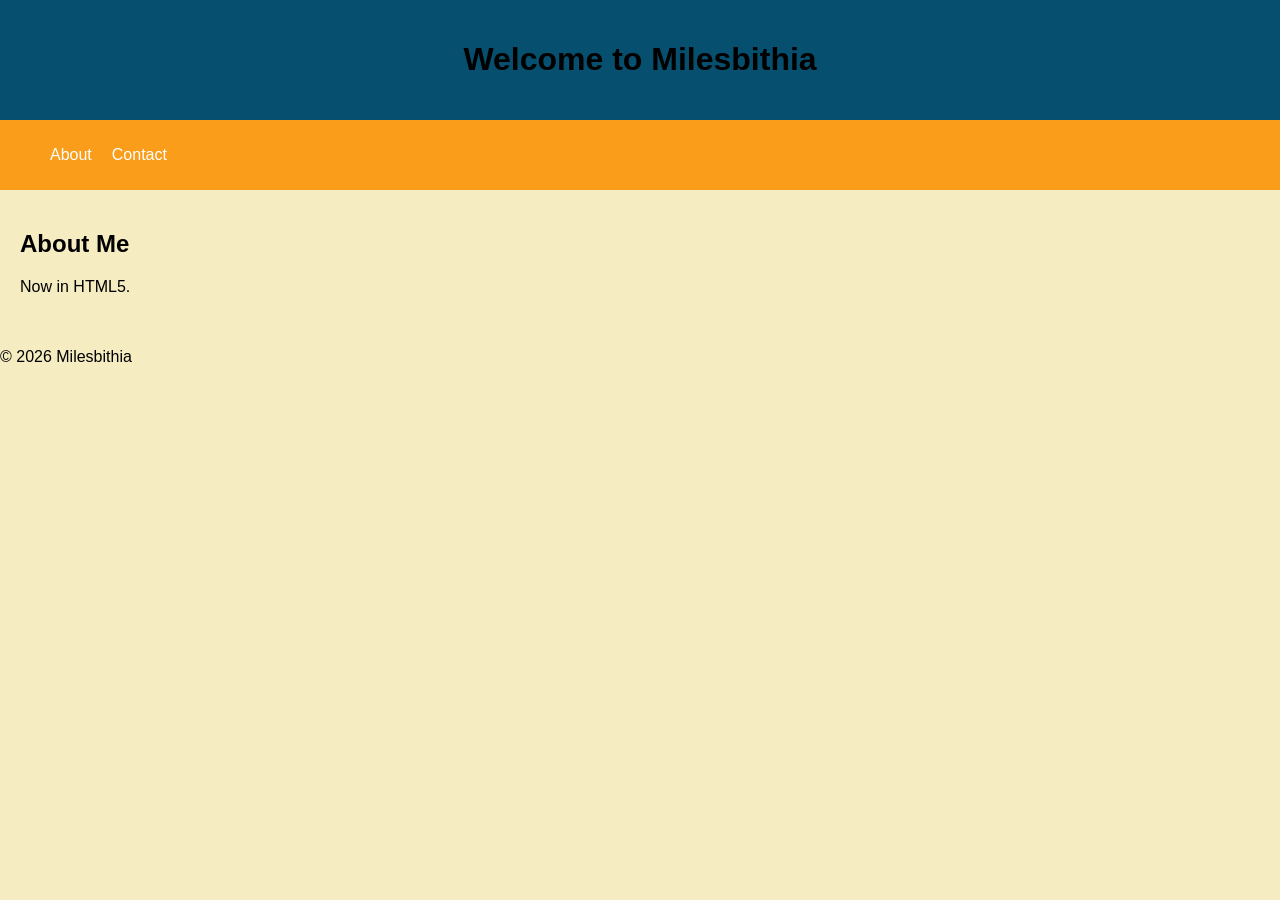
==== index.html @ c991ee43 "Update footer copyright name to Milesbithia" ====
<!DOCTYPE html>
<html lang="en">

<head>
    <meta charset="UTF-8">
    <meta name="viewport" content="width=device-width, initial-scale=1.0">
    <title>My First Website</title>
    <link rel="stylesheet" href="style.css">
</head>

<body>

    <header>
        <h1>Welcome to Milesbithia</h1>
    </header>

    <nav>
        <ul>
            <li><a href="about.html">About</a></li>
            <li><a href="contact.html">Contact</a></li>
        </ul>
    </nav>

    <main>
        <section>
            <h2>About Me</h2>
            <p>Now in HTML5.</p>
        </section>
    </main>

    <footer>
        <p>&copy; 2026 Milesbithia</p>
    </footer>

</body>

</html>
---- style.css ----
body {
    margin: 0;
    font-family: Arial, sans-serif;
    color: black;

    background-color: #f5ecc2;
}

header {
    background-color: #064f6e;
    padding: 20px;
    text-align: center;
}

nav {
    background-color: #f99d1b;
    padding: 10px;
}

nav ul {
    list-style: none;
    display: flex;
    gap: 20px;
}

nav a {
    color: white;
    text-decoration: none;
}

main {
    padding: 20px;
}
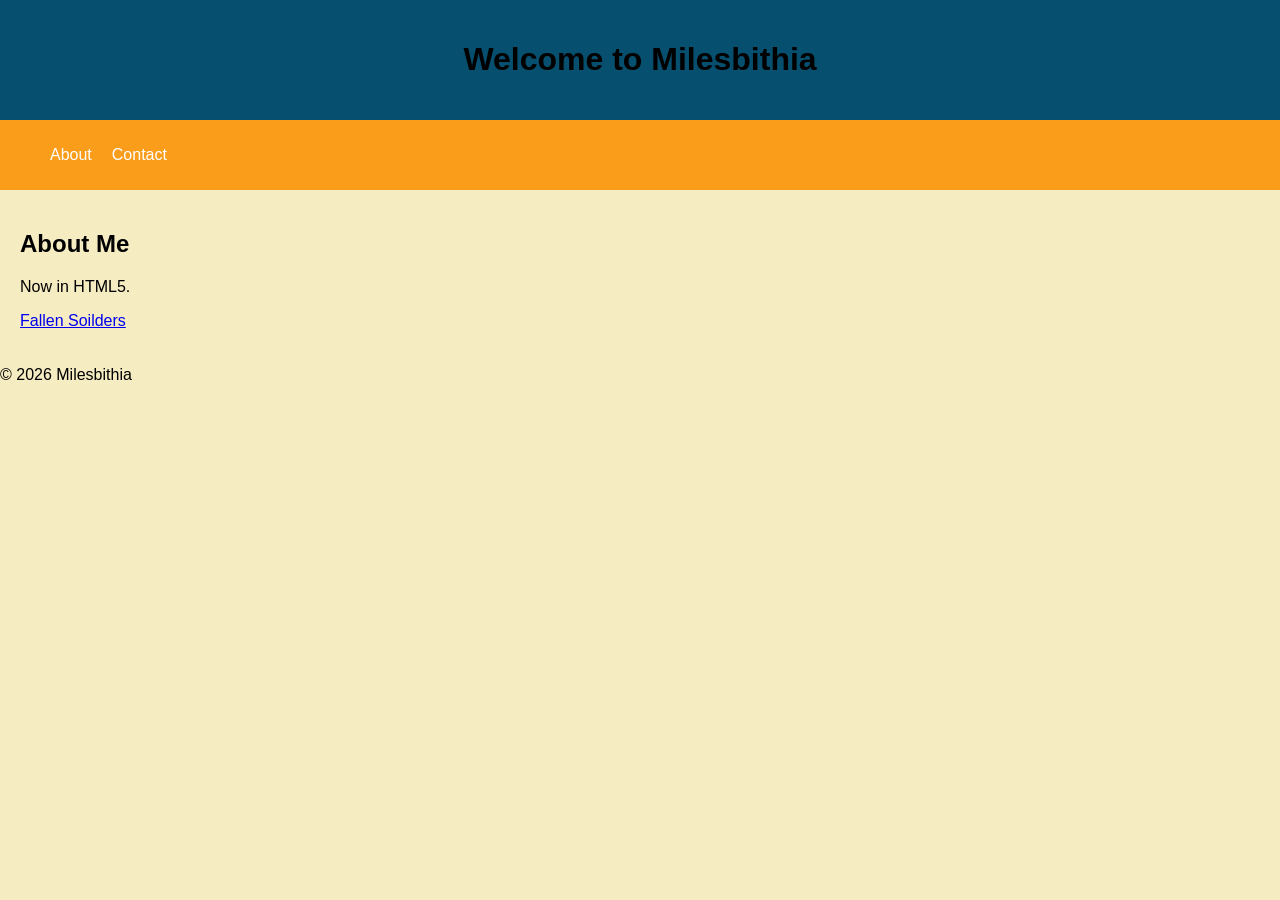
==== commit cc86a59e: "Add link to 'Fallen Soldiers' in About Me section" ====
--- a/index.html
+++ b/index.html
@@ -4,7 +4,7 @@
 <head>
     <meta charset="UTF-8">
     <meta name="viewport" content="width=device-width, initial-scale=1.0">
-    <title>My First Website</title>
+    <title>Milesbithia</title>
     <link rel="stylesheet" href="style.css">
 </head>
 
@@ -25,6 +25,7 @@
         <section>
             <h2>About Me</h2>
             <p>Now in HTML5.</p>
+             <a href="deadpets.html">Fallen Soilders</a>
         </section>
     </main>
 
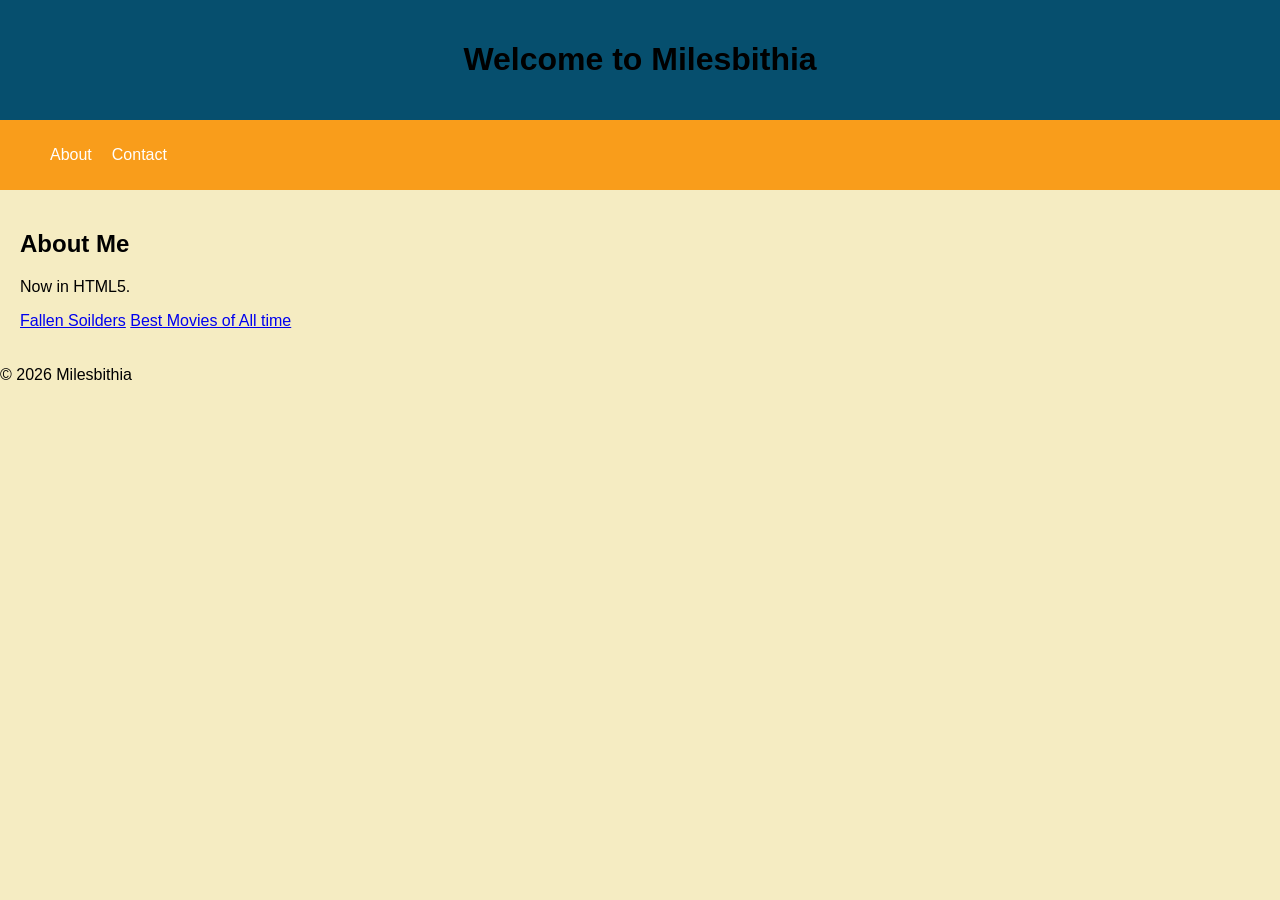
==== commit c21c2007: "Update index.html" ====
--- a/index.html
+++ b/index.html
@@ -26,6 +26,7 @@
             <h2>About Me</h2>
             <p>Now in HTML5.</p>
              <a href="deadpets.html">Fallen Soilders</a>
+            <a href="topmovies.html">Best Movies of All time</a>
         </section>
     </main>
 
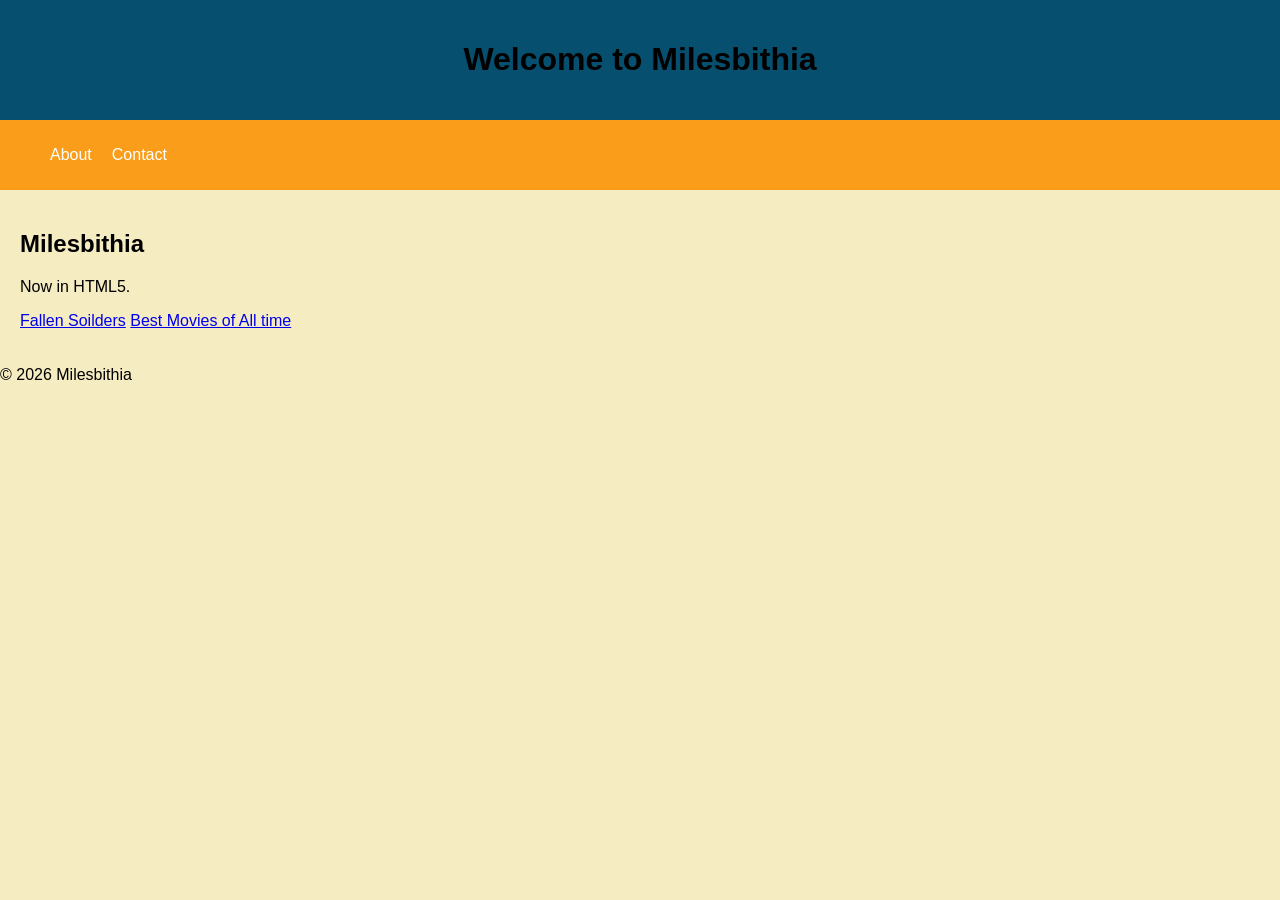
==== commit 916468aa: "Update index.html" ====
--- a/index.html
+++ b/index.html
@@ -23,7 +23,7 @@
 
     <main>
         <section>
-            <h2>About Me</h2>
+            <h2>Milesbithia</h2>
             <p>Now in HTML5.</p>
              <a href="deadpets.html">Fallen Soilders</a>
             <a href="topmovies.html">Best Movies of All time</a>
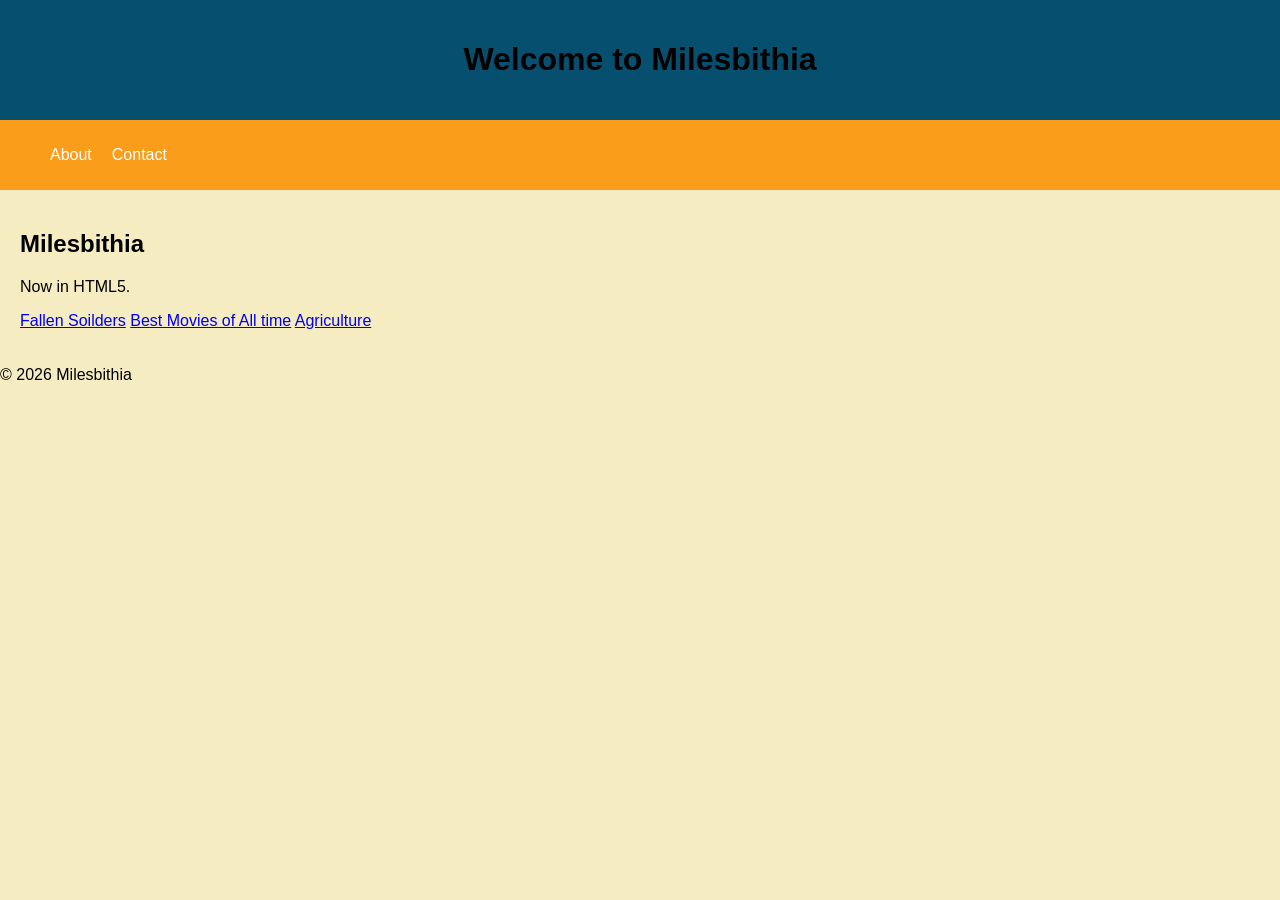
==== commit 81b52367: "Update index.html" ====
--- a/index.html
+++ b/index.html
@@ -27,6 +27,7 @@
             <p>Now in HTML5.</p>
              <a href="deadpets.html">Fallen Soilders</a>
             <a href="topmovies.html">Best Movies of All time</a>
+            <a href="agri.html">Agriculture</a>
         </section>
     </main>
 
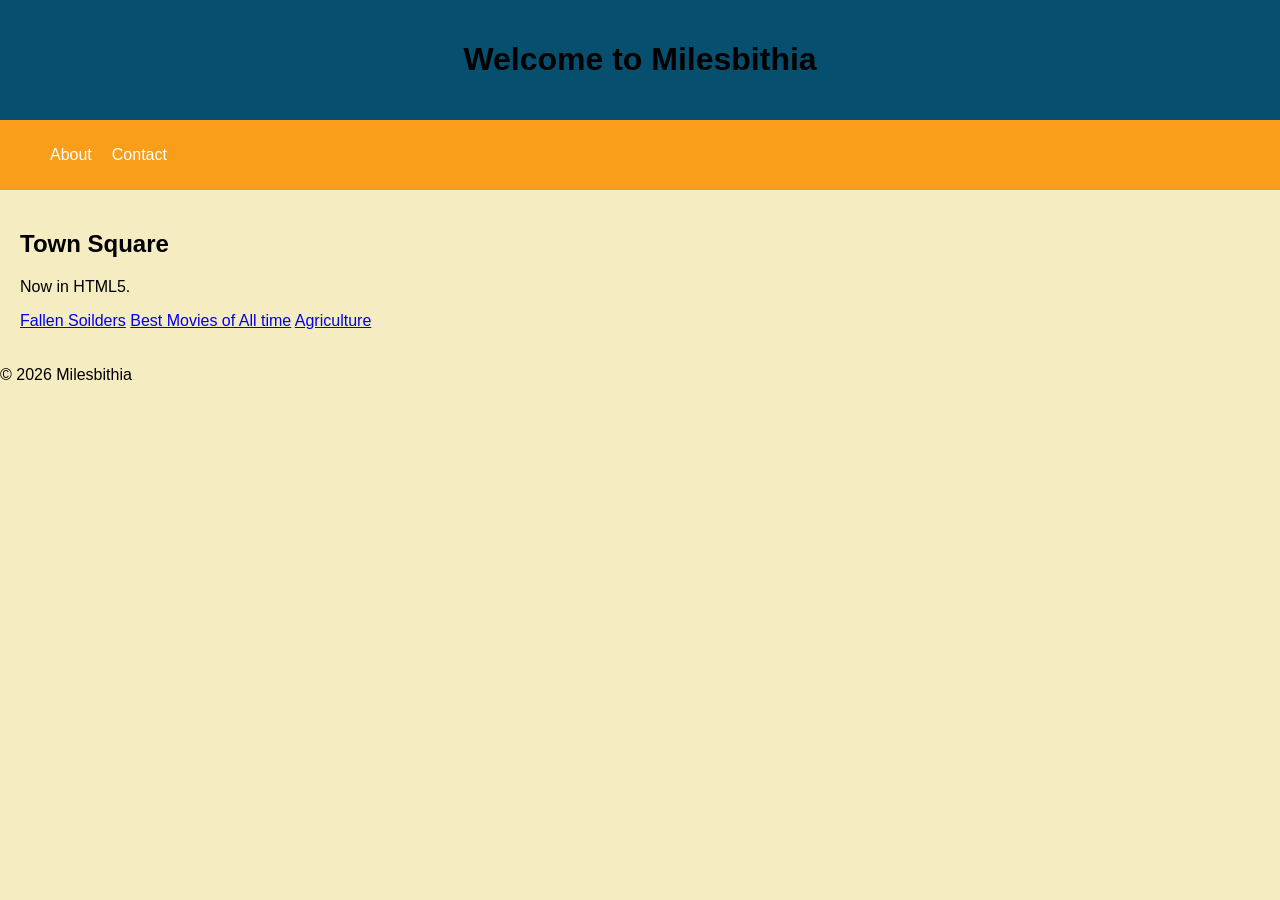
==== commit d45e0b6c: "Update title and heading in index.html" ====
--- a/index.html
+++ b/index.html
@@ -23,7 +23,7 @@
 
     <main>
         <section>
-            <h2>Milesbithia</h2>
+            <h2>Town Square</h2>
             <p>Now in HTML5.</p>
              <a href="deadpets.html">Fallen Soilders</a>
             <a href="topmovies.html">Best Movies of All time</a>
--- a/style.css
+++ b/style.css
@@ -5,7 +5,10 @@
 
     background-color: #f5ecc2;
 }
-
+.deadpets-page {
+    background-color: #b6bfc1;
+    color: #f37f94;
+}
 header {
     background-color: #064f6e;
     padding: 20px;
